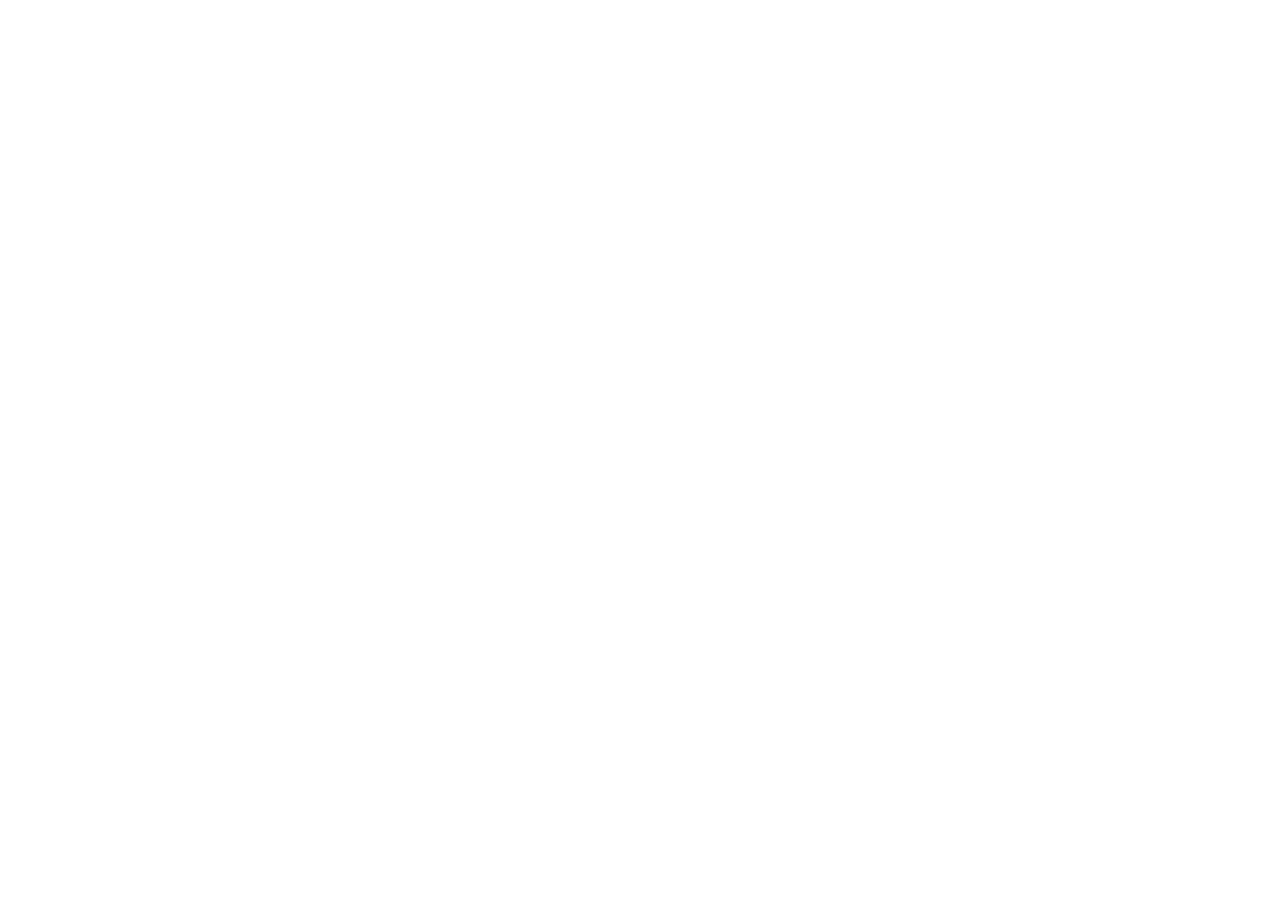
==== index.html @ 7a64d2bb "change file name to index and delete old file" ====
<!DOCTYPE html>
<html lang="en">
<head>
    <meta charset="UTF-8">
    <meta http-equiv="X-UA-Compatible" content="IE=edge">
    <meta name="viewport" content="width=device-width, initial-scale=1.0">
    <title>Rock, Paper, Scissors!</title>
</head>
<body>   
<script>

// the computer will randomly pick 'rock, paper, or scissors' based off of the function
// user will enter 'rock, paper, or scissors' into a prompt
// user text will be converted to lower case
// the console will log the choices that were returned by the computer

const gameOptions = ["rock", "paper", "scissors"];
const winners = [];



//checking players choice and making sure they wont break the loop

function game() {
    for (let i = 0; i < 5; i++){
    playRound(i);
  }
    trackWins();
}


function playRound(round) {
    const playerSelection = playerChoice();
    const computerSelection = computerChoice();
    const winner = findWinner(playerSelection, computerSelection);
    winners.push(winner);
    logRound(playerSelection, computerSelection, winner, round);
}

function playerChoice() {
    let input = prompt('Type Rock, Paper, or Scissors!');
    input = input.toLowerCase();
    return input;
}

function computerChoice() {
    return gameOptions[Math.floor(Math.random()*gameOptions.length)];
}

function findWinner(playerInput, computerInput) {
    if(playerInput === computerInput) {
        return "Tie";
    } else if (
        (playerInput == "paper" && computerInput == "rock") ||
        (playerInput == "rock" && computerInput == "scissors") || 
        (playerInput == "scissors" && computerInput == "paper")
        ) {
        return "Player";
    } else {
        return "Computer";
    } 
  }  

function trackWins() {
    let playerWins = winners.filter((item) => item == "Player").length;
    let computerWins = winners.filter((item) => item == "Computer").length;
    let ties = winners.filter((item) => item == "Tie").length;
    console.log('Results:');
    console.log('Player Wins:', playerWins);
    console.log('Computer Wins:', computerWins);
    console.log('Ties:', ties);
}

function logRound(playerSelection, computerSelection, winner, round){
        console.log('Round',round);
        console.log('Player:',playerSelection);
        console.log('Computer:',computerSelection);
        console.log(winner, 'Won the Round.');
}

game();

</script>
    
</body>
</html>
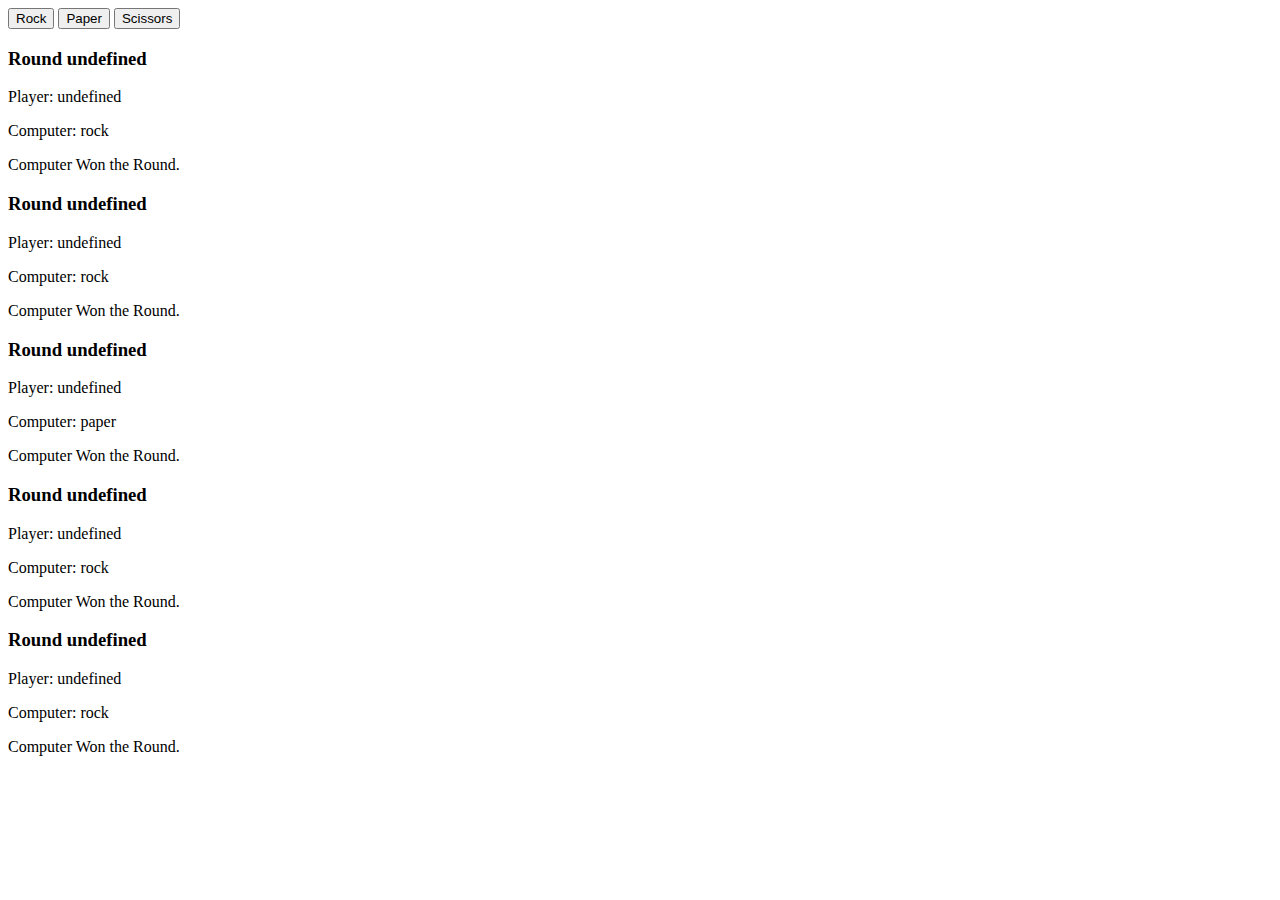
==== commit 3d238135: "create .css and start modifying old code" ====
--- a/index.html
+++ b/index.html
@@ -6,7 +6,13 @@
     <meta name="viewport" content="width=device-width, initial-scale=1.0">
     <title>Rock, Paper, Scissors!</title>
 </head>
-<body>   
+<body>
+    
+    <button id="rock">Rock</button>
+    <button id="paper">Paper</button>
+    <button id="scissors">Scissors</button>
+    <div id="results"></div>
+    
 <script>
 
 // the computer will randomly pick 'rock, paper, or scissors' based off of the function
@@ -14,20 +20,18 @@
 // user text will be converted to lower case
 // the console will log the choices that were returned by the computer
 
+
+const buttons = document.querySelectorAll('button');
 const gameOptions = ["rock", "paper", "scissors"];
 const winners = [];
 
-
-
-//checking players choice and making sure they wont break the loop
-
 function game() {
-    for (let i = 0; i < 5; i++){
-    playRound(i);
+    for (let i = 0; i < 5; i++){ 
+    playerChoice();
+    playRound();
   }
-    trackWins();
+   trackWins();
 }
-
 
 function playRound(round) {
     const playerSelection = playerChoice();
@@ -38,10 +42,12 @@
 }
 
 function playerChoice() {
-    let input = prompt('Type Rock, Paper, or Scissors!');
-    input = input.toLowerCase();
-    return input;
-}
+    buttons.forEach((buttons => {
+        buttons.addEventListener('click', (playRound) => {
+            console.log(buttons.id);
+    });
+    return buttons.id}));
+};
 
 function computerChoice() {
     return gameOptions[Math.floor(Math.random()*gameOptions.length)];
@@ -51,9 +57,9 @@
     if(playerInput === computerInput) {
         return "Tie";
     } else if (
-        (playerInput == "paper" && computerInput == "rock") ||
-        (playerInput == "rock" && computerInput == "scissors") || 
-        (playerInput == "scissors" && computerInput == "paper")
+        (playerInput == document.getElementById("paper") && computerInput == "rock") ||
+        (playerInput == document.getElementById("rock") && computerInput == "scissors") || 
+        (playerInput == document.getElementById("scissors") && computerInput == "paper")
         ) {
         return "Player";
     } else {
@@ -72,10 +78,23 @@
 }
 
 function logRound(playerSelection, computerSelection, winner, round){
-        console.log('Round',round);
-        console.log('Player:',playerSelection);
-        console.log('Computer:',computerSelection);
-        console.log(winner, 'Won the Round.');
+    const results = document.querySelector('#results');
+
+    const roundResults = document.createElement("h3");
+    roundResults.textContent = (`Round ${round}`);
+    results.appendChild(roundResults);
+
+    const playerResults = document.createElement("p");
+    playerResults.textContent = `Player: ${playerSelection}`;
+    results.appendChild(playerResults);
+
+    const computerResults = document.createElement("p");
+    computerResults.textContent = `Computer: ${computerSelection}`;
+    results.appendChild(computerResults);
+
+    const finalRoundResults = document.createElement("p");
+    finalRoundResults.textContent = `${winner} Won the Round.`;
+    results.appendChild(finalRoundResults);
 }
 
 game();
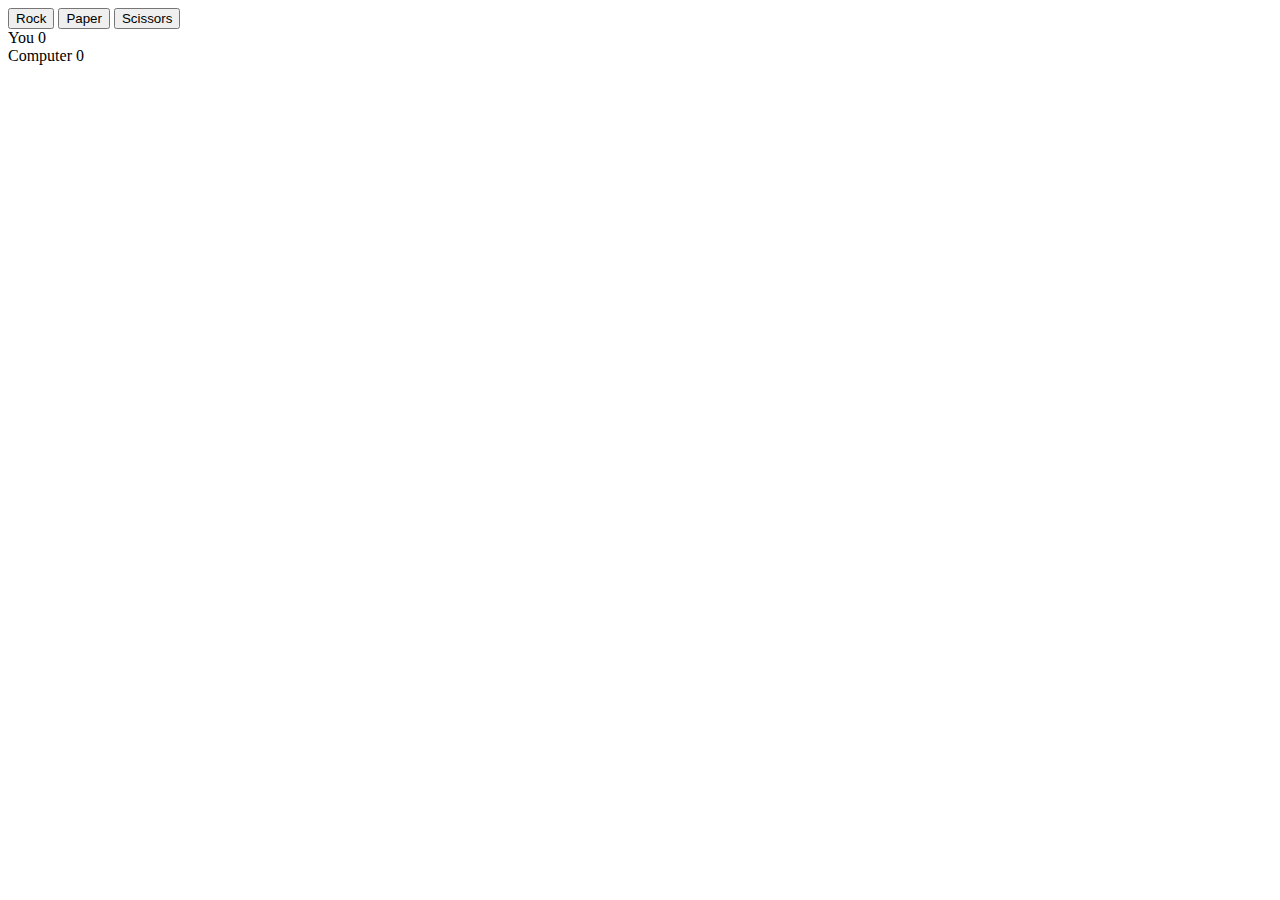
==== commit 6b8a8265: "update code to reflect RPS game in browser" ====
--- a/index.html
+++ b/index.html
@@ -5,101 +5,98 @@
     <meta http-equiv="X-UA-Compatible" content="IE=edge">
     <meta name="viewport" content="width=device-width, initial-scale=1.0">
     <title>Rock, Paper, Scissors!</title>
+    <link rel="stylesheet" href="style.css">
 </head>
 <body>
-    
-    <button id="rock">Rock</button>
-    <button id="paper">Paper</button>
-    <button id="scissors">Scissors</button>
-    <div id="results"></div>
-    
+  <div class="buttons"> 
+    <button class="selection" data-selection="rock">Rock</button>
+    <button class="selection" data-selection="paper">Paper</button>
+    <button class="selection" data-selection="scissors">Scissors</button>
+  </div>
+
+    <div class="results">
+        <div class="result-list">
+            You
+            <span class ="result-score" data-your-score>0</span>
+        </div>
+        <span class="result-list">
+            Computer
+            <span class="result-score" data-computer-score>0</span>
+        </div>
+    <div class="result-section" data-final-column></div>
+    </div>
 <script>
 
 // the computer will randomly pick 'rock, paper, or scissors' based off of the function
-// user will enter 'rock, paper, or scissors' into a prompt
-// user text will be converted to lower case
-// the console will log the choices that were returned by the computer
+// user will select 'rock, paper, or scissors'
+// the selections will be run through logic to see who won
+// the results will be returned
+// the score will be incremented by 1 depending on who won
+// once the score is incremented to 5, that player wins and will alert when it happens
 
+const selectionButtons = document.querySelectorAll('[data-selection]');
+const finalColumn = document.querySelector('[data-final-column]');
+const computerScoreSpan = document.querySelector('[data-computer-score');
+const yourScoreSpan = document.querySelector('[data-your-score')
+const SELECTIONS = [
+    {
+        name: "rock",
+        beats: "scissors"
+    },
+    {
+        name: "paper",
+        beats: "rock"
+    },
+    {
+        name: "scissors",
+        beats: "paper"
+    }
+];
 
-const buttons = document.querySelectorAll('button');
-const gameOptions = ["rock", "paper", "scissors"];
-const winners = [];
+selectionButtons.forEach(selectionButton => {
+    selectionButton.addEventListener('click', e => {
+    const selectionName = selectionButton.dataset.selection;
+    const selection = SELECTIONS.find(selection => selection.name === selectionName);
+    makeSelection(selection);
+  })
+})
 
-function game() {
-    for (let i = 0; i < 5; i++){ 
-    playerChoice();
-    playRound();
-  }
-   trackWins();
+function makeSelection(selection) {
+    const computerSelection = randomSelection();
+    const yourWinner = isWinner(selection, computerSelection)
+    const computerWinner = isWinner(computerSelection, selection)
+    console.log(selection);
+
+addSelectionResult(computerSelection, computerWinner);
+addSelectionResult(selection, yourWinner);
+
+if (yourWinner) incrementScore(yourScoreSpan)
+if (computerWinner) incrementScore(computerScoreSpan)
+
+if(yourScoreSpan.innerText == 5) alert('You Win!')
+if(computerScoreSpan.innerText == 5) alert('Computer Wins!')
 }
 
-function playRound(round) {
-    const playerSelection = playerChoice();
-    const computerSelection = computerChoice();
-    const winner = findWinner(playerSelection, computerSelection);
-    winners.push(winner);
-    logRound(playerSelection, computerSelection, winner, round);
+function incrementScore(scoreSpan) {
+    scoreSpan.innerText = parseInt(scoreSpan.innerText) + 1;
 }
 
-function playerChoice() {
-    buttons.forEach((buttons => {
-        buttons.addEventListener('click', (playRound) => {
-            console.log(buttons.id);
-    });
-    return buttons.id}));
-};
-
-function computerChoice() {
-    return gameOptions[Math.floor(Math.random()*gameOptions.length)];
+function addSelectionResult(selection, winner) {
+    const div = document.createElement('div')
+    div.textContent = selection.name;
+    div.classList.add('result-section')
+    finalColumn.after(div);
 }
 
-function findWinner(playerInput, computerInput) {
-    if(playerInput === computerInput) {
-        return "Tie";
-    } else if (
-        (playerInput == document.getElementById("paper") && computerInput == "rock") ||
-        (playerInput == document.getElementById("rock") && computerInput == "scissors") || 
-        (playerInput == document.getElementById("scissors") && computerInput == "paper")
-        ) {
-        return "Player";
-    } else {
-        return "Computer";
-    } 
-  }  
-
-function trackWins() {
-    let playerWins = winners.filter((item) => item == "Player").length;
-    let computerWins = winners.filter((item) => item == "Computer").length;
-    let ties = winners.filter((item) => item == "Tie").length;
-    console.log('Results:');
-    console.log('Player Wins:', playerWins);
-    console.log('Computer Wins:', computerWins);
-    console.log('Ties:', ties);
+function randomSelection() {
+    const randomIndex = Math.floor(Math.random() * SELECTIONS.length);
+    return SELECTIONS[randomIndex];
 }
 
-function logRound(playerSelection, computerSelection, winner, round){
-    const results = document.querySelector('#results');
-
-    const roundResults = document.createElement("h3");
-    roundResults.textContent = (`Round ${round}`);
-    results.appendChild(roundResults);
-
-    const playerResults = document.createElement("p");
-    playerResults.textContent = `Player: ${playerSelection}`;
-    results.appendChild(playerResults);
-
-    const computerResults = document.createElement("p");
-    computerResults.textContent = `Computer: ${computerSelection}`;
-    results.appendChild(computerResults);
-
-    const finalRoundResults = document.createElement("p");
-    finalRoundResults.textContent = `${winner} Won the Round.`;
-    results.appendChild(finalRoundResults);
+function isWinner(selection, opponentSelection) {
+    return selection.beats === opponentSelection.name;
+    
 }
-
-game();
-
-</script>
-    
+</script>    
 </body>
 </html>